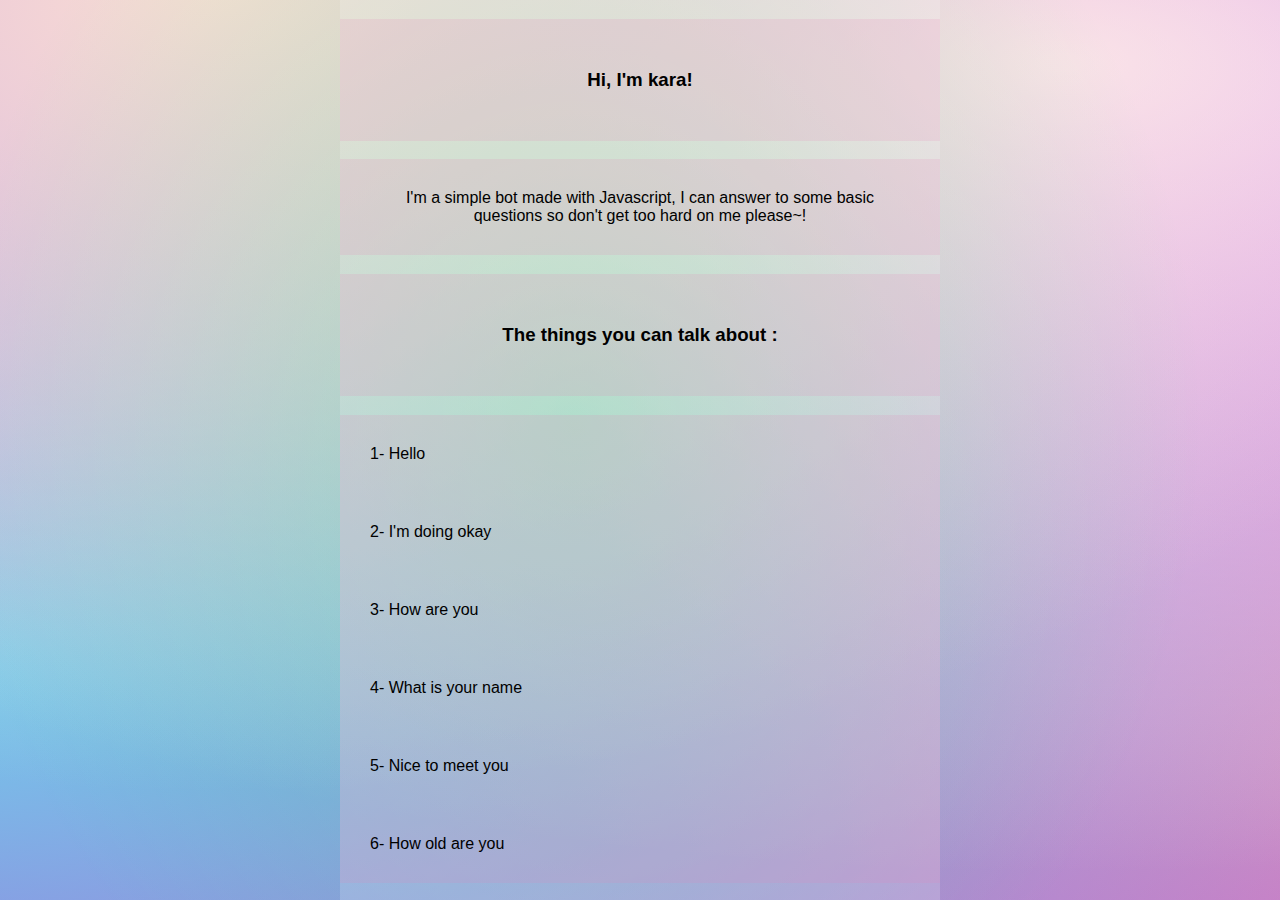
==== Homework 05/index.html @ 50da2fe9 "Initial commit" ====
<!DOCTYPE html>
<html lang="en">
  <head>
    <meta charset="UTF-8" />
    <meta name="viewport" content="width=device-width, initial-scale=1.0" />
    <title>Homework</title>
    <link rel="stylesheet" href="style.css" />
  </head>
  <body>
    <div id="text-box">
      <h3>Hi, I'm kara!</h3>
      <p>
        I'm a simple bot made with Javascript, I can answer to some basic
        questions so don't get too hard on me please~!
      </p>
      <h3>The things you can talk about :</h3>
      <span>1- Hello</span>
      <span>2- I'm doing okay</span>
      <span>3- How are you</span>
      <span>4- What is your name</span>
      <span>5- Nice to meet you</span>
      <span>6- How old are you</span>
    </div>

    <script src="javascript.js"></script>
  </body>
</html>
---- Homework 05/style.css ----
html,
body {
  height: 100%;
  margin: 0;
}
body {
  display: flex;
  justify-content: center;
  align-items: center;
  background-size: cover;
  background-position: 0px 0px, 0px 0px, 0px 0px, 0px 0px, 0px 0px;
  background-image: radial-gradient(
      49% 81% at 45% 47%,
      #03ff6d45 0%,
      #073aff00 100%
    ),
    radial-gradient(113% 91% at 17% -2%, #f8ddd4 1%, #ff000000 99%),
    radial-gradient(142% 91% at 83% 7%, #fae5f4 1%, #ff000000 99%),
    radial-gradient(142% 91% at -6% 74%, #71ceebff 0%, #ff000000 99%),
    radial-gradient(142% 91% at 111% 84%, #e583b9 0%, #ac23d7ff 100%);
}
#text-box {
  width: 600px;
  height: 900px;
  background-color: rgba(255, 255, 255, 0.182);
}
#text-box h3 {
  font-family: Arial, Helvetica, sans-serif;
  padding: 50px;
  text-align: center;
  background-color: #e583b92b;
}

#text-box p {
  font-family: Arial, Helvetica, sans-serif;
  padding: 30px;
  text-align: center;
  background-color: #e583b92b;
}

#text-box span {
  padding-left: 30px;
  padding-right: 30px;
  padding-bottom: 30px;
  padding-top: 30px;
  text-align: left;
  background-color: #e583b92b;
  font-family: Arial, Helvetica, sans-serif;
  display: flex;
}
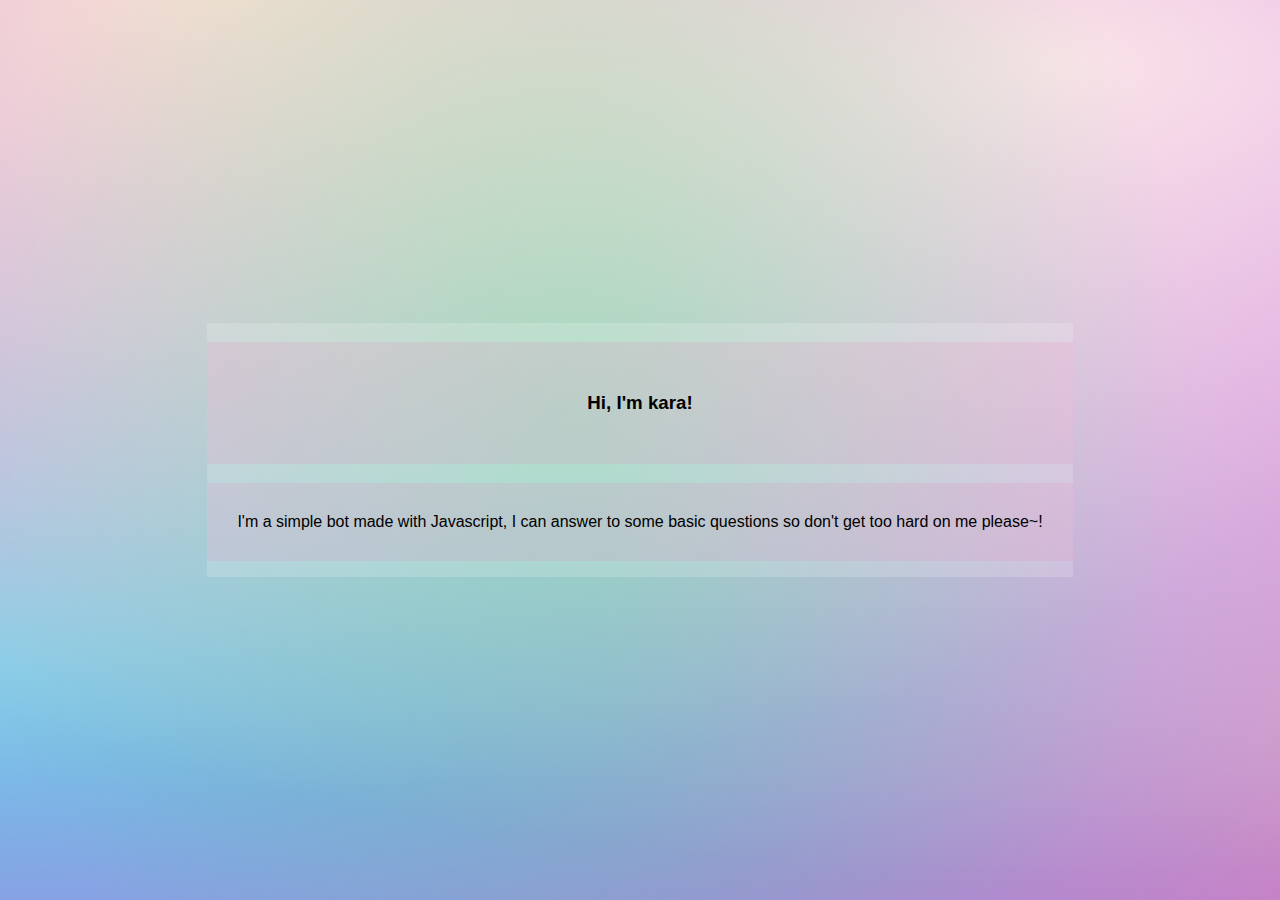
==== commit 3caca8c4: "Removing additional codes" ====
--- a/Homework 05/index.html
+++ b/Homework 05/index.html
@@ -13,13 +13,6 @@
         I'm a simple bot made with Javascript, I can answer to some basic
         questions so don't get too hard on me please~!
       </p>
-      <h3>The things you can talk about :</h3>
-      <span>1- Hello</span>
-      <span>2- I'm doing okay</span>
-      <span>3- How are you</span>
-      <span>4- What is your name</span>
-      <span>5- Nice to meet you</span>
-      <span>6- How old are you</span>
     </div>
 
     <script src="javascript.js"></script>
--- a/Homework 05/style.css
+++ b/Homework 05/style.css
@@ -20,8 +20,6 @@
     radial-gradient(142% 91% at 111% 84%, #e583b9 0%, #ac23d7ff 100%);
 }
 #text-box {
-  width: 600px;
-  height: 900px;
   background-color: rgba(255, 255, 255, 0.182);
 }
 #text-box h3 {
@@ -37,14 +35,3 @@
   text-align: center;
   background-color: #e583b92b;
 }
-
-#text-box span {
-  padding-left: 30px;
-  padding-right: 30px;
-  padding-bottom: 30px;
-  padding-top: 30px;
-  text-align: left;
-  background-color: #e583b92b;
-  font-family: Arial, Helvetica, sans-serif;
-  display: flex;
-}
